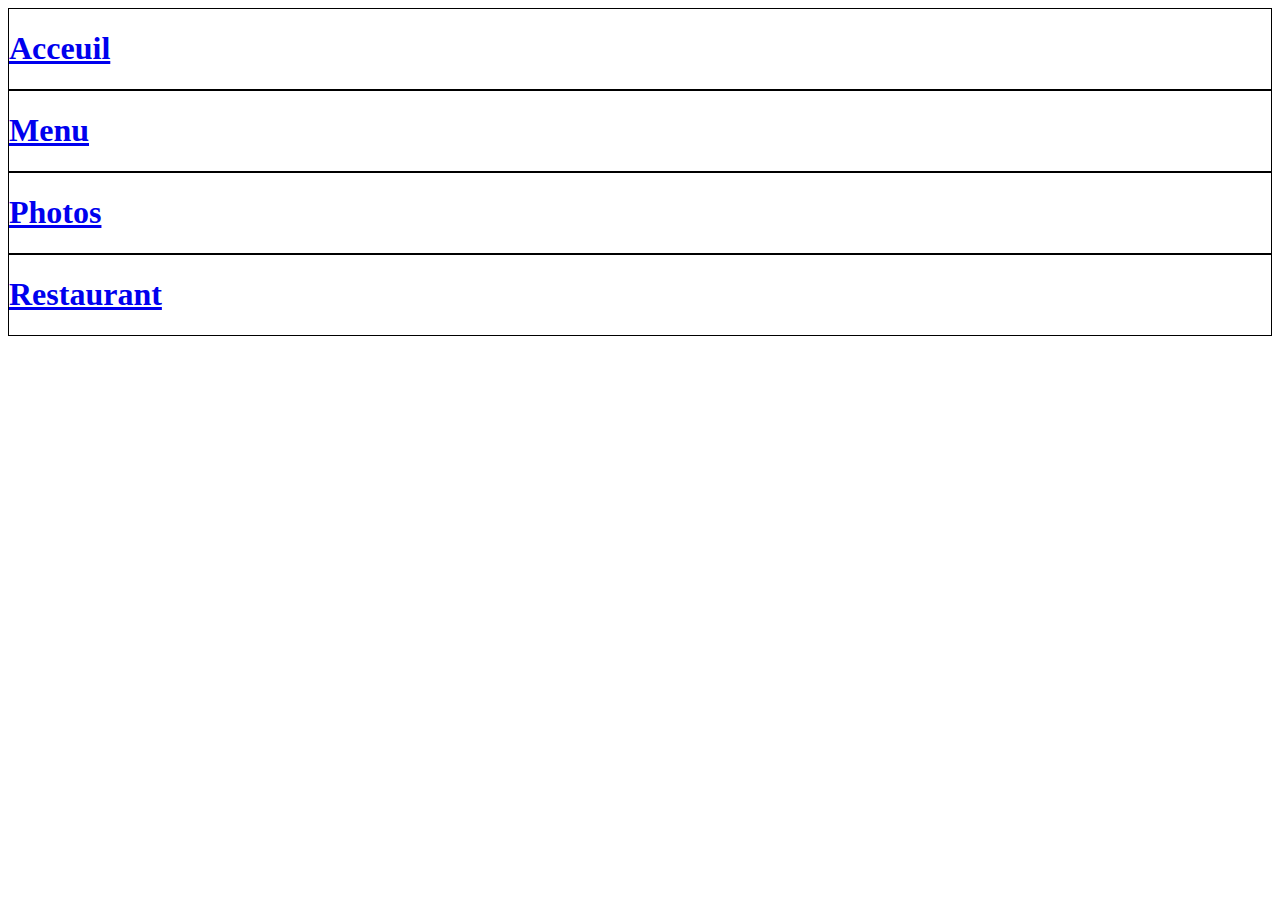
==== contact.html @ 7a827d76 "page acceuil et menu" ====
<!DOCTYPE html>
<html>
<head>
    <meta charset="utf-8">
    <meta http-equiv="X-UA-Compatible" content="IE=edge">
    <meta name="viewport" content="width=device-width, initial-scale=1.0">
    <link href="https://cdn.jsdelivr.net/npm/bootstrap@5.3.2/dist/css/bootstrap.min.css" rel="stylesheet" integrity="sha384-T3c6CoIi6uLrA9TneNEoa7RxnatzjcDSCmG1MXxSR1GAsXEV/Dwwykc2MPK8M2HN" crossorigin="anonymous">
    <link rel="stylesheet" href="style.css">
    <title>restaurant-css-framework</title>
</head>
<body>
    <div class="row">
        <div class="col-xs-12 col-md-3" style="border: 1px solid black"><a href="index.html"><h1>Acceuil</h1></a></div>
        <div class="col-xs-12 col-md-3" style="border: 1px solid black"><a href="menu.html"><h1>Menu</h1></a></div>
        <div class="col-xs-12 col-md-3" style="border: 1px solid black"><a href="pictures.html"><h1>Photos</h1></a></div>
        <div class="col-xs-12 col-md-3" style="border: 1px solid black"><a href="restaurant.html"><h1>Restaurant</h1></a></div>
    </div>
</body>
</html>
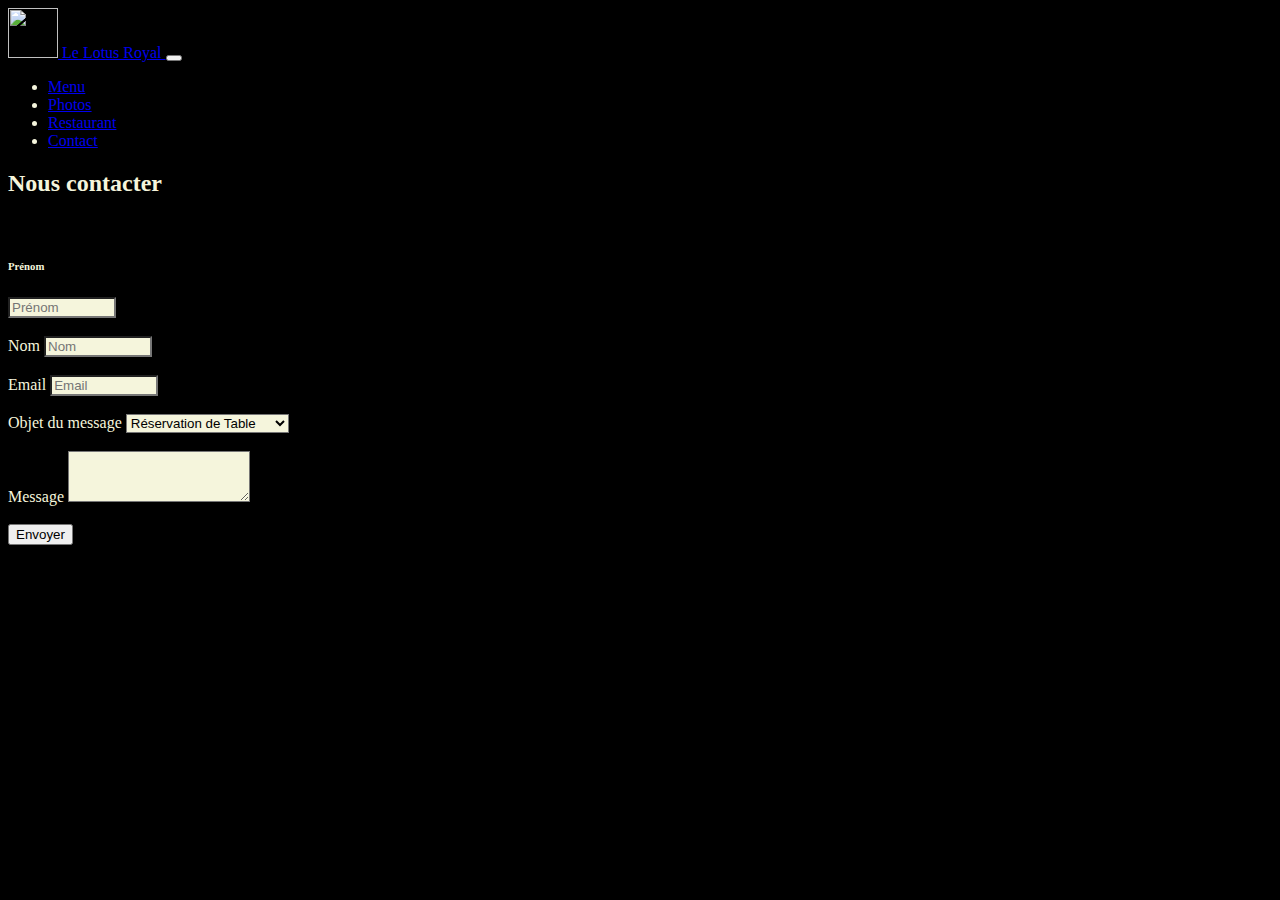
==== commit b7f3c04d: "design" ====
--- a/contact.html
+++ b/contact.html
@@ -5,15 +5,80 @@
     <meta http-equiv="X-UA-Compatible" content="IE=edge">
     <meta name="viewport" content="width=device-width, initial-scale=1.0">
     <link href="https://cdn.jsdelivr.net/npm/bootstrap@5.3.2/dist/css/bootstrap.min.css" rel="stylesheet" integrity="sha384-T3c6CoIi6uLrA9TneNEoa7RxnatzjcDSCmG1MXxSR1GAsXEV/Dwwykc2MPK8M2HN" crossorigin="anonymous">
+    <script src="https://cdn.jsdelivr.net/npm/bootstrap@5.0.2/dist/js/bootstrap.bundle.min.js" integrity="sha384-MrcW6ZMFYlzcLA8Nl+NtUVF0sA7MsXsP1UyJoMp4YLEuNSfAP+JcXn/tWtIaxVXM" crossorigin="anonymous"></script>
     <link rel="stylesheet" href="style.css">
     <title>restaurant-css-framework</title>
 </head>
 <body>
-    <div class="row">
-        <div class="col-xs-12 col-md-3" style="border: 1px solid black"><a href="index.html"><h1>Acceuil</h1></a></div>
-        <div class="col-xs-12 col-md-3" style="border: 1px solid black"><a href="menu.html"><h1>Menu</h1></a></div>
-        <div class="col-xs-12 col-md-3" style="border: 1px solid black"><a href="pictures.html"><h1>Photos</h1></a></div>
-        <div class="col-xs-12 col-md-3" style="border: 1px solid black"><a href="restaurant.html"><h1>Restaurant</h1></a></div>
+    <nav class="navbar navbar-expand-lg navbar-light bg-danger">
+        <a class="navbar-brand" href="index.html">
+          <img src="https://cdn.pixabay.com/photo/2017/11/04/02/27/noodle-2916300_1280.jpg" width="50" height="50" alt=""> Le Lotus Royal
+        </a>
+        <button class="navbar-toggler" type="button" data-bs-toggle="collapse" data-bs-target="#navbarSupportedContent" aria-controls="navbarSupportedContent" aria-expanded="false" aria-label="Toggle navigation">
+          <span class="navbar-toggler-icon"></span>
+        </button>
+        <div class="collapse navbar-collapse" id="navbarSupportedContent">
+          <ul class="navbar-nav">
+            <li class="nav-item active">
+              <a class="nav-link" href="menu.html">Menu</a>
+            </li>
+            <li class="nav-item">
+              <a class="nav-link" href="photo1.html">Photos</a>
+            </li>
+            <li class="nav-item">
+              <a class="nav-link" href="restaurant.html">Restaurant</a>
+            </li>
+            <li class="nav-item">
+              <a class="nav-link" href="contact.html">Contact</a>
+            </li>
+          </ul>
+        </div>
+      </nav>
+      <div class="container">
+        <div class="row justify-content-center">
+            <div class="col-md-6"> 
+                <form>
+                    <h2>Nous contacter</h2><br>
+                    <div class="form-group">
+                        <label for="exampleFormControlInput1"><h6>Prénom</h6></label>
+                        <input type="Firstname" class="form-control" id="exampleFormControlInput1" placeholder="Prénom" style="background-color: beige;">
+                    </div>  
+                    <br>
+                    <div class="form-group">
+                        <label for="exampleFormControlInput1">Nom</label>
+                        <input type="Firstname" class="form-control" id="exampleFormControlInput1" placeholder="Nom" style="background-color: beige;">
+                    </div>
+                    <br> 
+                    <div class="form-group">
+                        <label for="exampleFormControlInput1">Email</label>
+                        <input type="Firstname" class="form-control" id="exampleFormControlInput1" placeholder="Email" style="background-color: beige;">
+                    </div>
+                    <br>
+                    <div class="form-group">
+                        <label for="exampleFormControlSelect1">Objet du message</label>
+                        <select class="form-control" id="exampleFormControlSelect1" style="background-color: beige;">
+                            <option>Réservation de Table</option>
+                            <option>Information sur le Menu</option>
+                            <option>Allergies Alimentaires</option>
+                            <option>Événements Privés</option>
+                            <option>Réservation de Groupe</option>
+                        </select>
+                    </div>
+                    <br>
+                        <label for="exampleFormControlTextarea1">Message</label>
+                        <textarea class="form-control" id="exampleFormControlTextarea1" rows="3" style="background-color: beige;"></textarea>
+                    </div>
+                </form>
+            </div>
+        </div>
     </div>
+    <br>
+    <div class="container">
+        <div class="row justify-content-center">
+            <div class="col-md-6"> 
+                <button type="button" class="btn btn-danger">Envoyer</button>
+            </div>
+        </div>
+    </div>    
 </body>
 </html>--- a/style.css
+++ b/style.css
@@ -0,0 +1,14 @@
+body {
+    background-color: black;
+    color: beige;
+}
+
+input {
+    width: 100px;
+}
+
+.page-link {
+    background-color: #dc3545;
+    color: beige;
+    border-color: black;
+}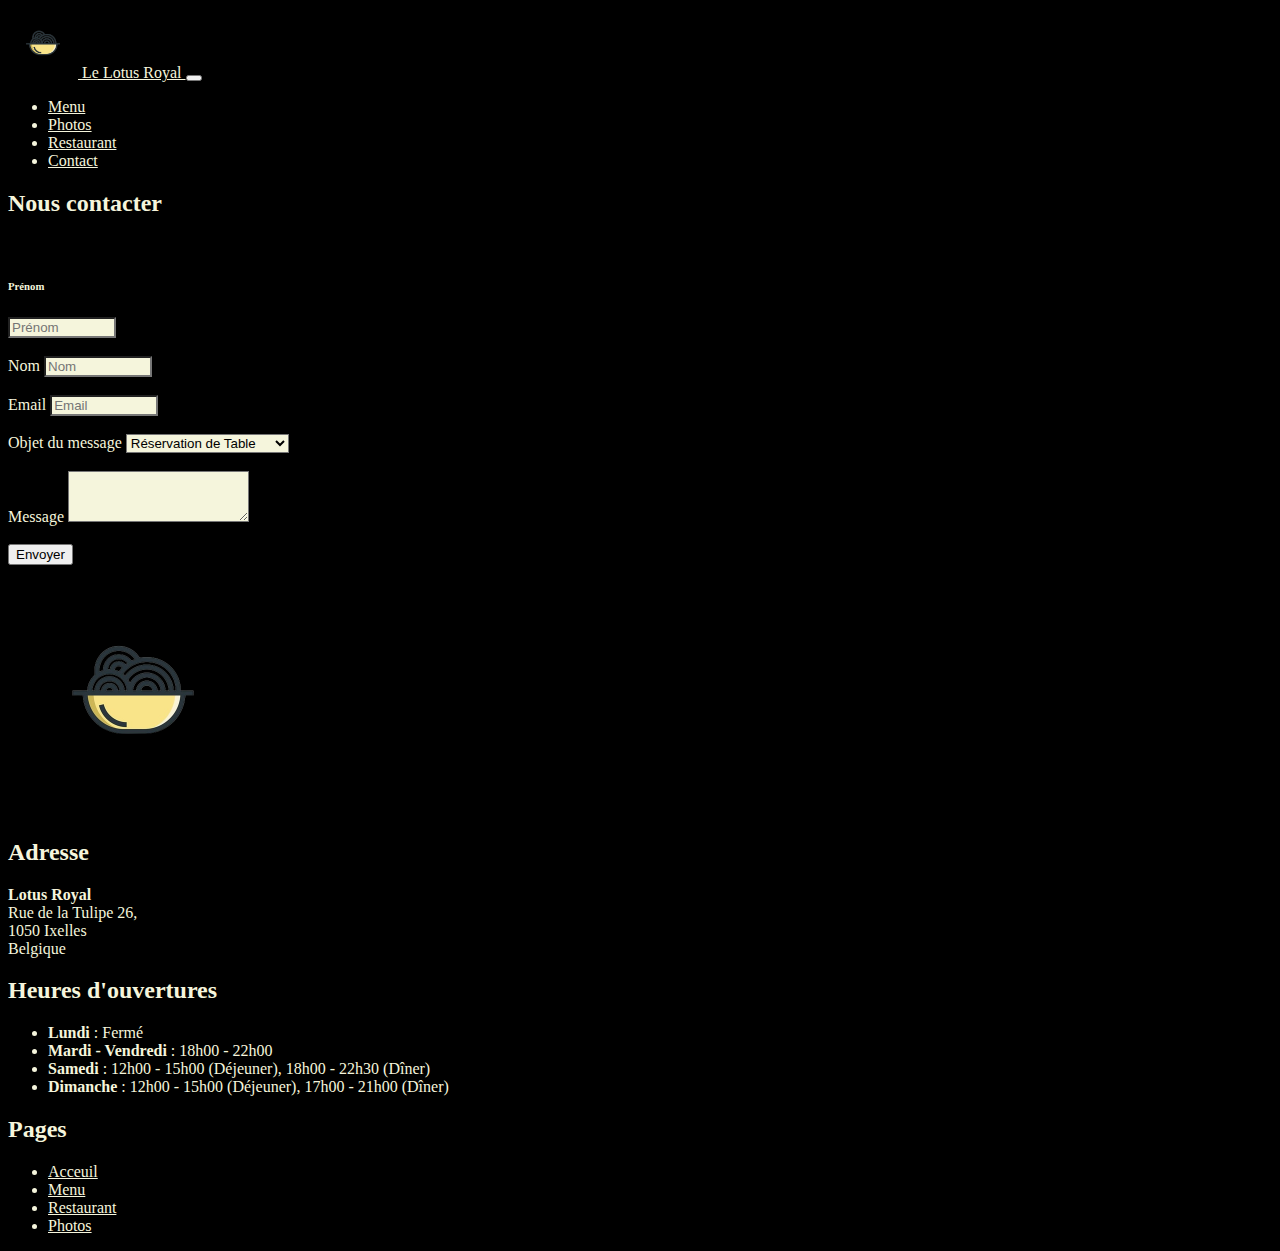
==== commit 91c4fdbe: "ajout element site" ====
--- a/contact.html
+++ b/contact.html
@@ -12,7 +12,7 @@
 <body>
     <nav class="navbar navbar-expand-lg navbar-light bg-danger">
         <a class="navbar-brand" href="index.html">
-          <img src="https://cdn.pixabay.com/photo/2017/11/04/02/27/noodle-2916300_1280.jpg" width="50" height="50" alt=""> Le Lotus Royal
+            <img src="Asset/logo.png" width="70" height="70" alt=""> Le Lotus Royal
         </a>
         <button class="navbar-toggler" type="button" data-bs-toggle="collapse" data-bs-target="#navbarSupportedContent" aria-controls="navbarSupportedContent" aria-expanded="false" aria-label="Toggle navigation">
           <span class="navbar-toggler-icon"></span>
@@ -79,6 +79,41 @@
                 <button type="button" class="btn btn-danger">Envoyer</button>
             </div>
         </div>
-    </div>    
+    </div> 
+    <footer>
+        <div class="row bg-danger justify-content-center">
+            <div class="col-10 col-md-3">
+                <img src="Asset/logo.png" width="250px" height="auto">
+            </div>
+            <div class="col-10 col-md-3">
+                <h2>Adresse</h2>
+                    <p>
+                        <strong>Lotus Royal</strong><br>
+                        Rue de la Tulipe 26,<br>
+                        1050 Ixelles<br>
+                        Belgique<br>
+                    </p>
+            </div>
+            <div class="col-10 col-md-3">
+                <h2>Heures d'ouvertures</h2>
+                    <ul>
+                        <li><strong>Lundi</strong> : Fermé</li>
+                        <li><strong>Mardi - Vendredi </strong>: 18h00 - 22h00</li>
+                        <li><strong>Samedi </strong>: 12h00 - 15h00 (Déjeuner), 18h00 - 22h30 (Dîner)</li>          
+                        <li><strong>Dimanche </strong>: 12h00 - 15h00 (Déjeuner), 17h00 - 21h00 (Dîner)</li>
+                    </ul>
+            </div>
+            <div class="col-10 col-md-3">
+                <h2>Pages</h2>
+                    <ul>
+                        <li><a href="index.html">Acceuil</a></li>
+                        <li><a href="menu.html">Menu</a></li>
+                        <li><a href="restaurant.html">Restaurant</a></li>
+                        <li><a href="photo1.html">Photos</a></li>
+                    </ul>
+            </div>
+        </div>
+    </footer>   
 </body>
+
 </html>--- a/style.css
+++ b/style.css
@@ -11,4 +11,8 @@
     background-color: #dc3545;
     color: beige;
     border-color: black;
-}+}
+
+a {
+    color: beige;
+}
